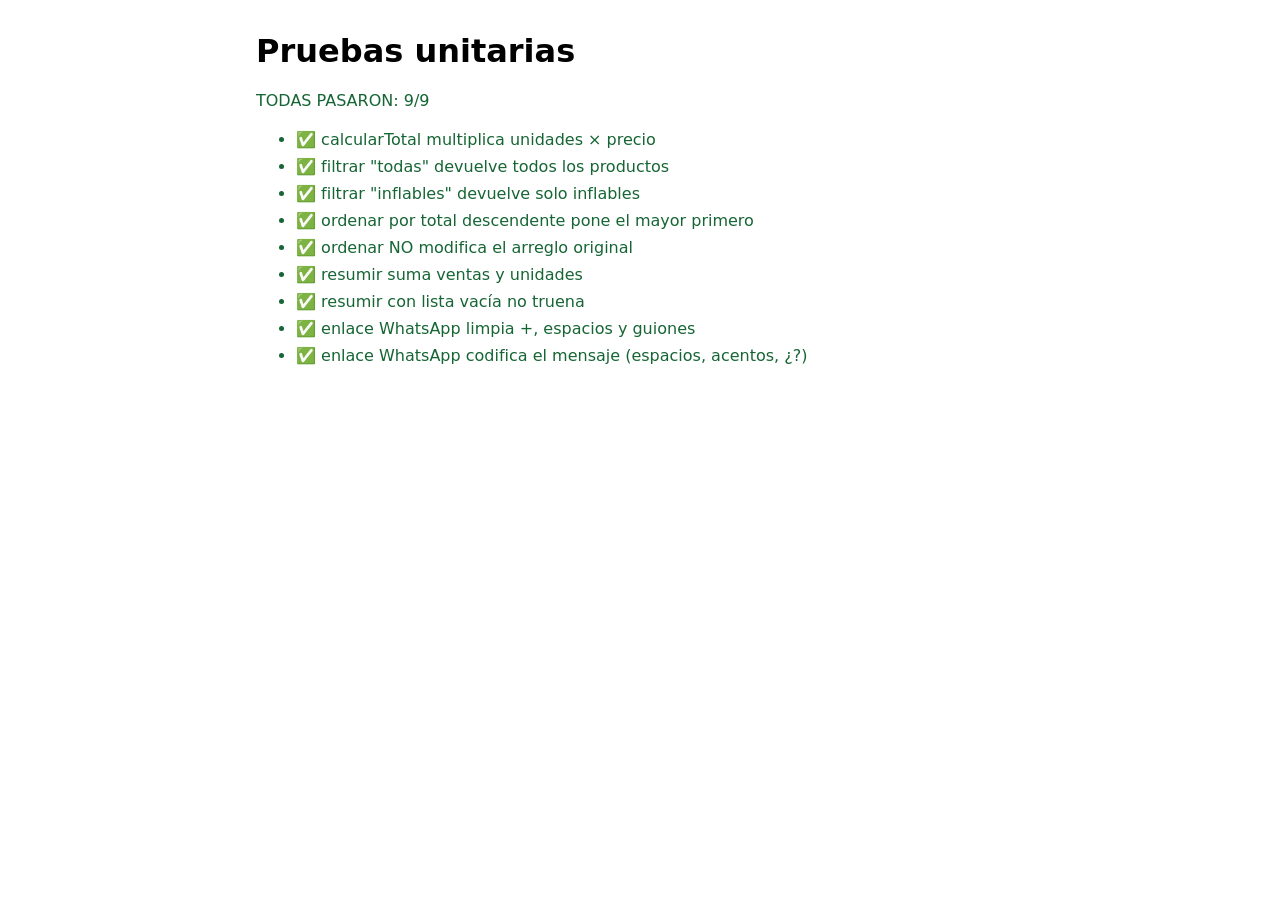
==== tests/index.html @ 631610e5 "Agrega logo, og:image, mueve tabla de ventas al final y corrige theme-color Co-Authored-By: Claude S" ====
<!doctype html>
<html lang="es-MX">
<head>
  <meta charset="utf-8">
  <meta name="viewport" content="width=device-width, initial-scale=1">
  <title>Pruebas | Fiesta Montiel</title>
  <style>
    body { font-family: system-ui, sans-serif; max-width: 48rem; margin: 2rem auto; padding: 0 1rem; }
    li { padding: 0.25rem 0; }
    .ok { color: #166534; }
    .fail { color: #b91c1c; font-weight: 700; }
  </style>
</head>
<body>
  <h1>Pruebas unitarias</h1>
  <p id="resumen">Ejecutando…</p>
  <ul id="resultados"></ul>

  <script type="module">
    import { calcularTotal, filtrarPorCategoria, ordenar, resumir } from '../assets/js/modules/ventas-utils.js';
    import { construirEnlaceWhatsApp } from '../assets/js/modules/whatsapp.js';
    import { VENTAS } from '../assets/js/data/ventas.js';

    const resultados = [];
    function prueba(nombre, fn) {
      try { fn(); resultados.push({ nombre, ok: true }); }
      catch (e) { resultados.push({ nombre, ok: false, error: e.message }); }
    }
    function igual(real, esperado) {
      if (JSON.stringify(real) !== JSON.stringify(esperado)) {
        throw new Error(`esperaba ${JSON.stringify(esperado)} pero obtuve ${JSON.stringify(real)}`);
      }
    }

    // ---- Cálculos ----
    prueba('calcularTotal multiplica unidades × precio', () => {
      igual(calcularTotal({ unidades: 3, precioUnitario: 250 }), 750);
    });

    prueba('filtrar "todas" devuelve todos los productos', () => {
      igual(filtrarPorCategoria(VENTAS, 'todas').length, VENTAS.length);
    });

    prueba('filtrar "inflables" devuelve solo inflables', () => {
      const r = filtrarPorCategoria(VENTAS, 'inflables');
      igual(r.every((x) => x.categoria === 'inflables'), true);
      igual(r.length, 3);
    });

    prueba('ordenar por total descendente pone el mayor primero', () => {
      const r = ordenar(VENTAS, 'total', 'desc');
      igual(calcularTotal(r[0]) >= calcularTotal(r[1]), true);
    });

    prueba('ordenar NO modifica el arreglo original', () => {
      const antes = VENTAS.map((x) => x.id);
      ordenar(VENTAS, 'producto', 'asc');
      igual(VENTAS.map((x) => x.id), antes);
    });

    prueba('resumir suma ventas y unidades', () => {
      const r = resumir([
        { producto: 'A', unidades: 2, precioUnitario: 100 },
        { producto: 'B', unidades: 1, precioUnitario: 500 },
      ]);
      igual(r.totalVentas, 700);
      igual(r.totalUnidades, 3);
      igual(r.top.producto, 'B');
    });

    prueba('resumir con lista vacía no truena', () => {
      igual(resumir([]), { totalVentas: 0, totalUnidades: 0, top: null });
    });

    // ---- WhatsApp ----
    prueba('enlace WhatsApp limpia +, espacios y guiones', () => {
      igual(construirEnlaceWhatsApp('+52 55-1234-5678'), 'https://wa.me/525512345678');
    });

    prueba('enlace WhatsApp codifica el mensaje (espacios, acentos, ¿?)', () => {
      igual(construirEnlaceWhatsApp('525512345678', '¿Hola, sí?'),
        'https://wa.me/525512345678?text=%C2%BFHola%2C%20s%C3%AD%3F');
    });

    // ---- Mostrar resultados ----
    const lista = document.getElementById('resultados');
    for (const r of resultados) {
      const li = document.createElement('li');
      li.className = r.ok ? 'ok' : 'fail';
      li.textContent = `${r.ok ? '✅' : '❌'} ${r.nombre}${r.ok ? '' : ' → ' + r.error}`;
      lista.append(li);
    }
    const fallidas = resultados.filter((r) => !r.ok).length;
    const resumen = document.getElementById('resumen');
    resumen.textContent = fallidas === 0
      ? `TODAS PASARON: ${resultados.length}/${resultados.length}`
      : `FALLARON ${fallidas} de ${resultados.length}`;
    resumen.className = fallidas === 0 ? 'ok' : 'fail';
  </script>
</body>
</html>
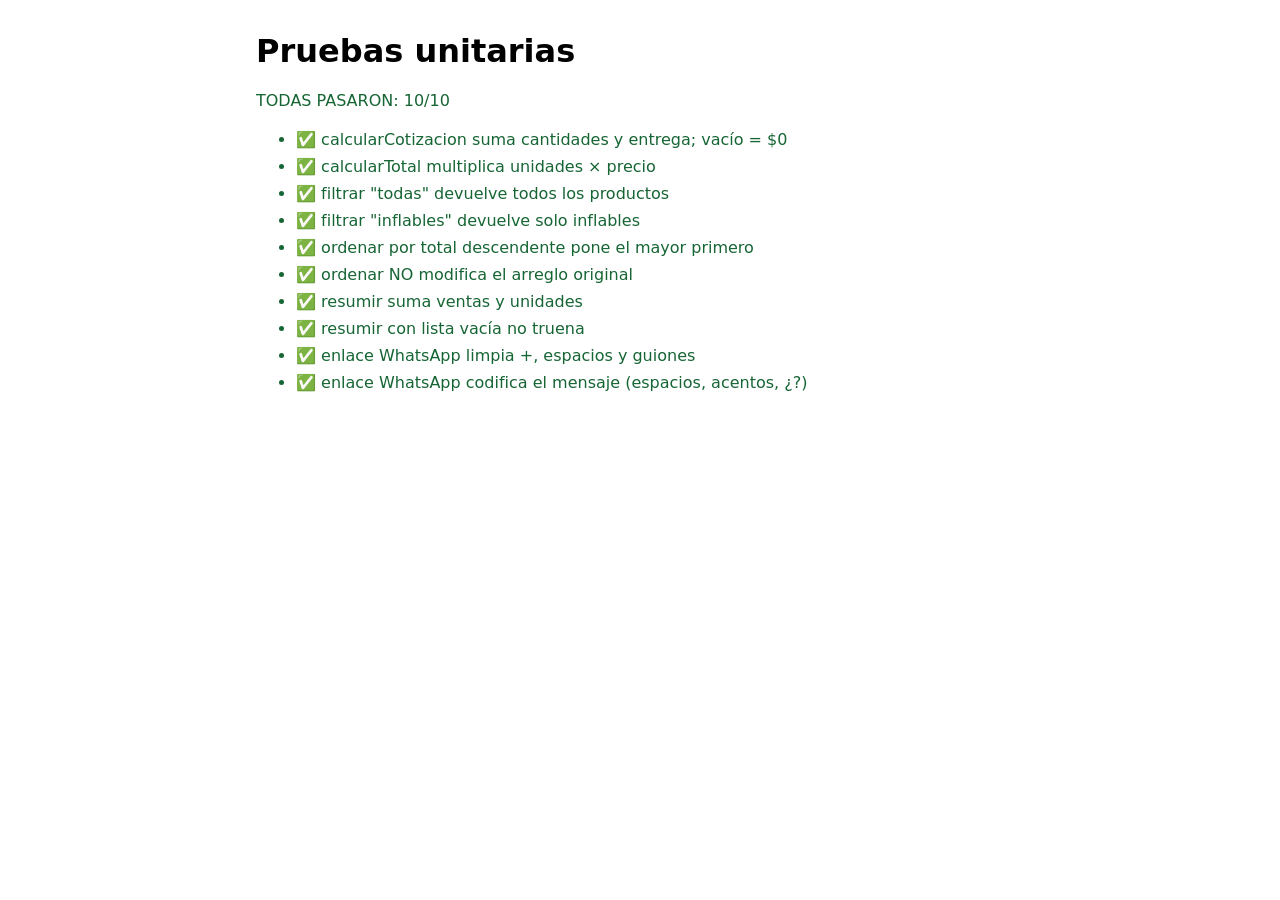
==== commit dd8f7812: "Baja precios y agrega simulador de costos con cotización por WhatsApp Co-Authored-By: Claude Sonnet " ====
--- a/tests/index.html
+++ b/tests/index.html
@@ -17,7 +17,7 @@
   <ul id="resultados"></ul>
 
   <script type="module">
-    import { calcularTotal, filtrarPorCategoria, ordenar, resumir } from '../assets/js/modules/ventas-utils.js';
+    import { calcularTotal, calcularCotizacion, filtrarPorCategoria, ordenar, resumir } from '../assets/js/modules/ventas-utils.js';
     import { construirEnlaceWhatsApp } from '../assets/js/modules/whatsapp.js';
     import { VENTAS } from '../assets/js/data/ventas.js';
 
@@ -33,6 +33,12 @@
     }
 
     // ---- Cálculos ----
+    prueba('calcularCotizacion suma cantidades y entrega; vacío = $0', () => {
+      const precios = { sillas: 25, mesas: 80, brincolines: 650, entrega: 150 };
+      igual(calcularCotizacion({ sillas: 10, mesas: 2, brincolines: 1 }, precios).total, 250 + 160 + 650 + 150);
+      igual(calcularCotizacion({ sillas: 0, mesas: '', brincolines: -3 }, precios).total, 0);
+    });
+
     prueba('calcularTotal multiplica unidades × precio', () => {
       igual(calcularTotal({ unidades: 3, precioUnitario: 250 }), 750);
     });
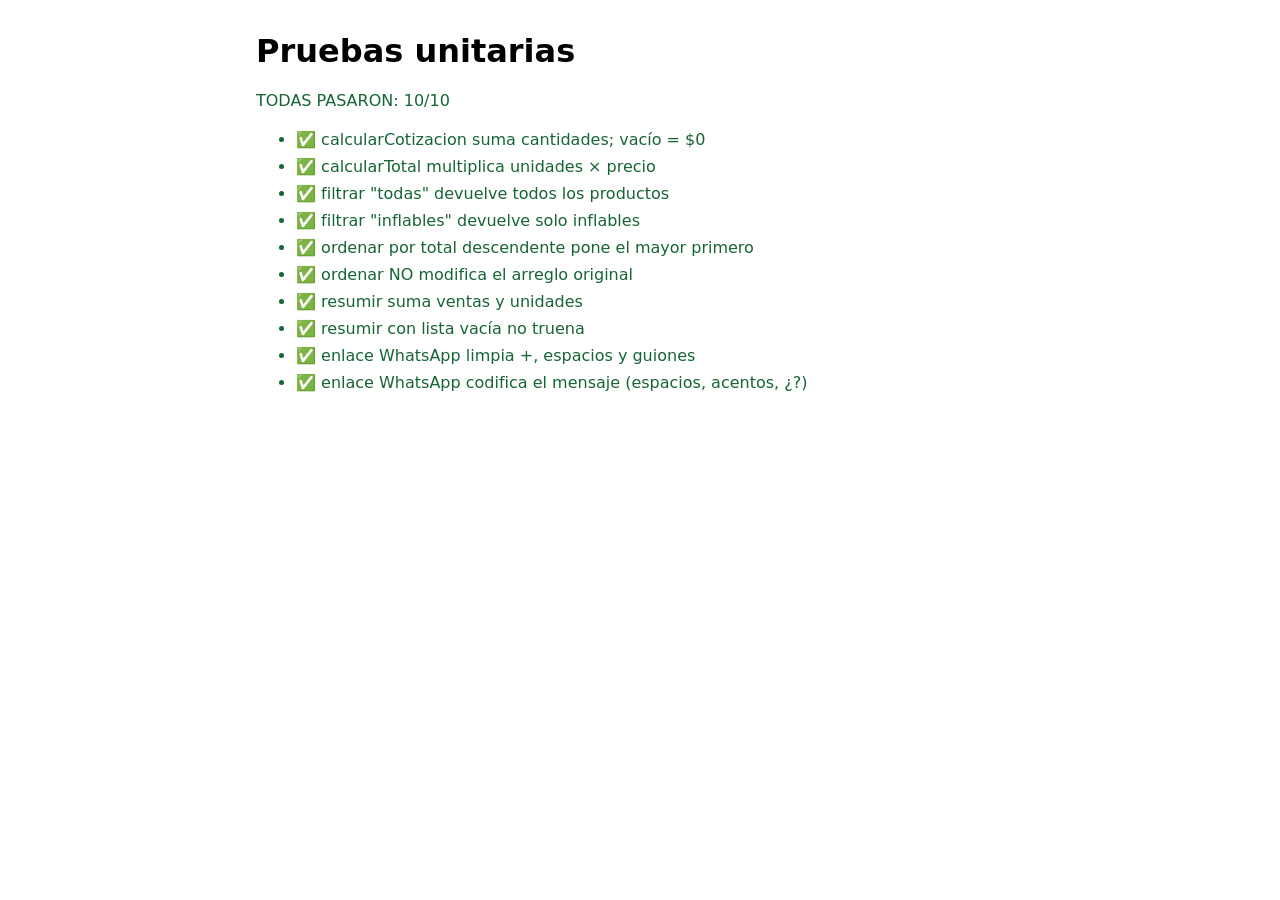
==== commit cd0927bb: "Cambia el sitio a renta en pesos MXN, ajusta subtitulo y quita costo de entrega Co-Authored-By: Clau" ====
--- a/tests/index.html
+++ b/tests/index.html
@@ -33,9 +33,9 @@
     }
 
     // ---- Cálculos ----
-    prueba('calcularCotizacion suma cantidades y entrega; vacío = $0', () => {
-      const precios = { sillas: 25, mesas: 80, brincolines: 650, entrega: 150 };
-      igual(calcularCotizacion({ sillas: 10, mesas: 2, brincolines: 1 }, precios).total, 250 + 160 + 650 + 150);
+    prueba('calcularCotizacion suma cantidades; vacío = $0', () => {
+      const precios = { sillas: 25, mesas: 80, brincolines: 650 };
+      igual(calcularCotizacion({ sillas: 10, mesas: 2, brincolines: 1 }, precios).total, 250 + 160 + 650);
       igual(calcularCotizacion({ sillas: 0, mesas: '', brincolines: -3 }, precios).total, 0);
     });
 
